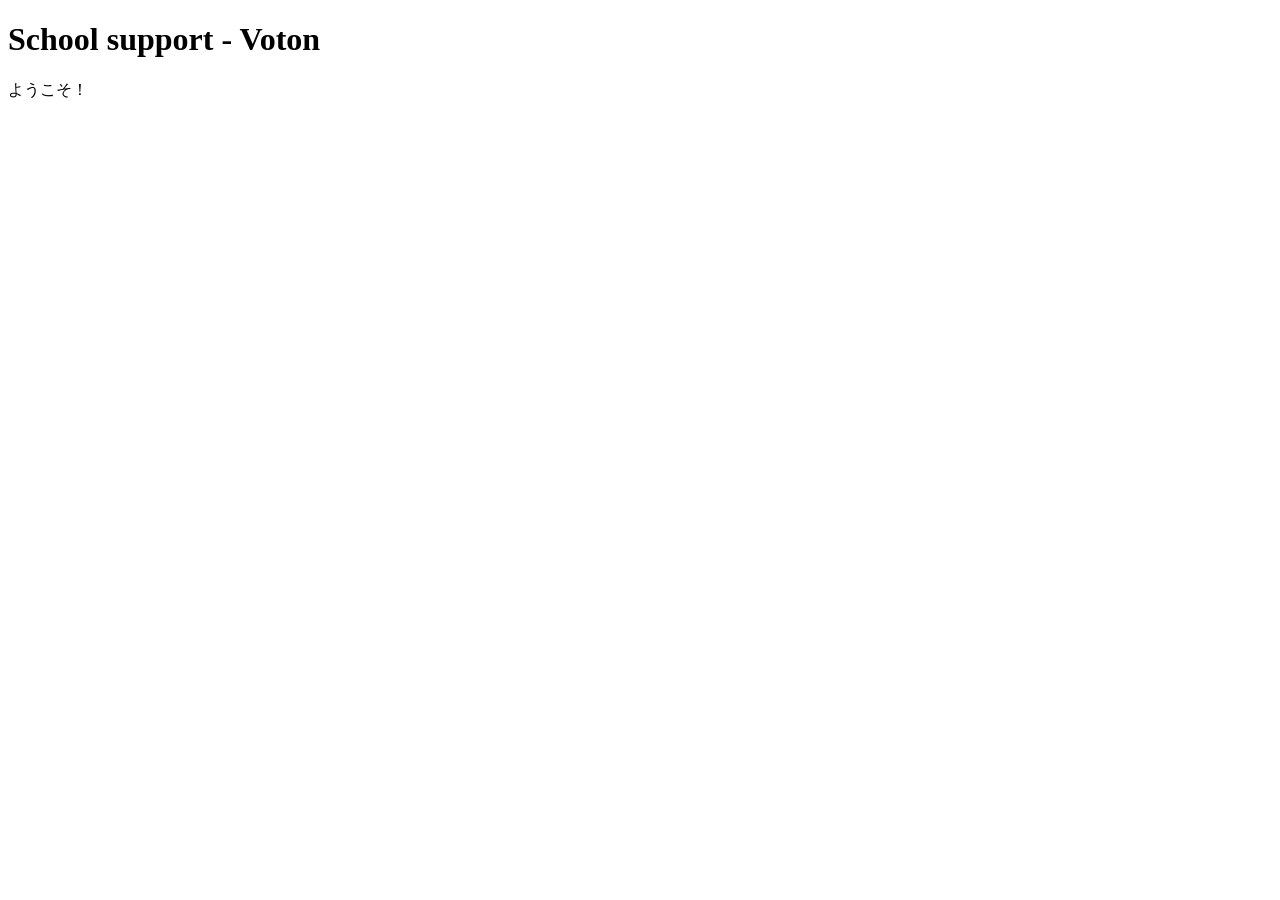
==== index.html @ e5c61abc "update" ====
<!DOCTYPE html>
<html lang="ja">
<head>
    <meta charset="UTF-8">
    <meta name="viewport" content="width=device-width, initial-scale=1.0">
    <title>School support - Voton</title>
</head>
<body>
    <h1>School support - Voton</h1>
    <p>ようこそ！</p>
</body>
</html>
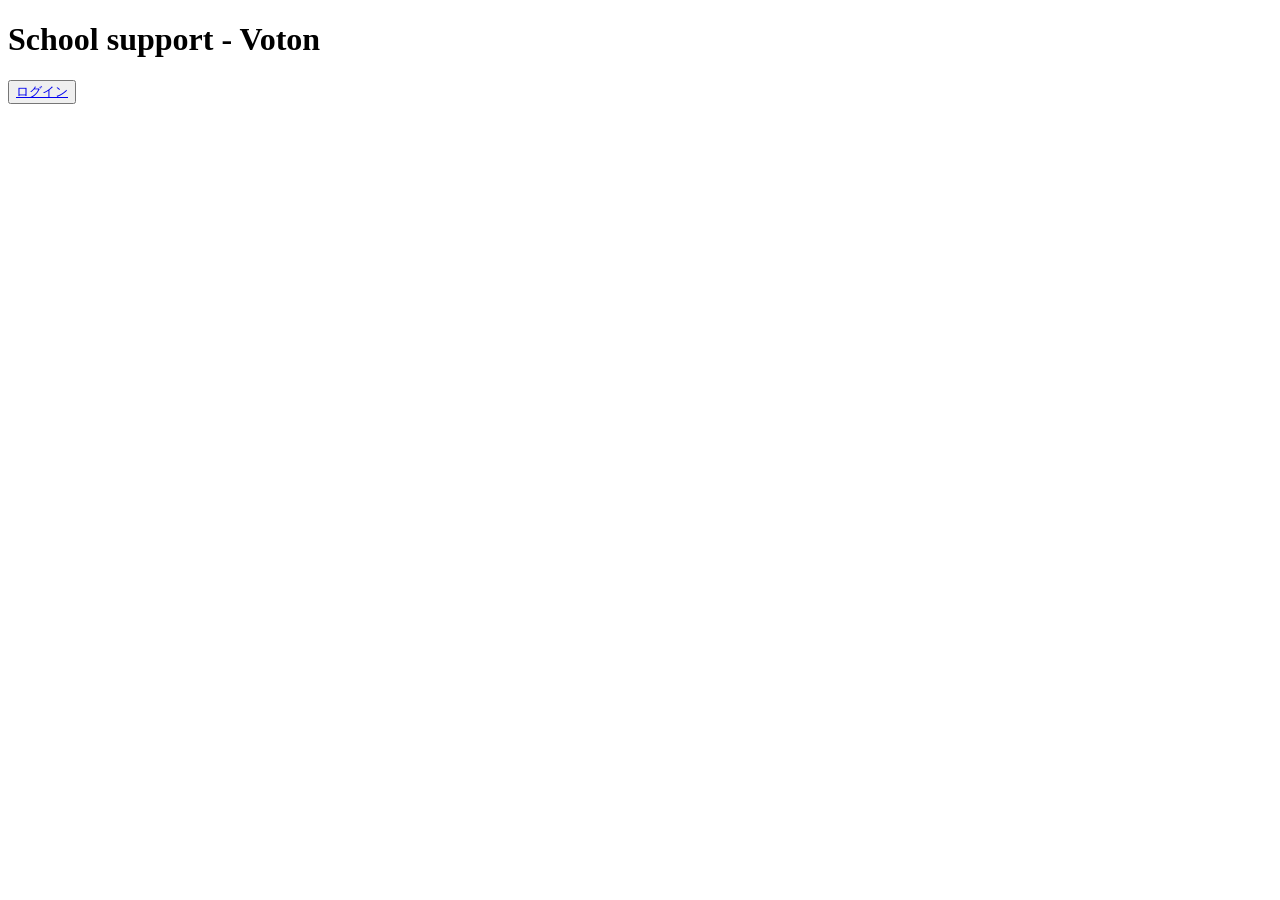
==== commit 433c66a4: "update" ====
--- a/index.html
+++ b/index.html
@@ -7,6 +7,6 @@
 </head>
 <body>
     <h1>School support - Voton</h1>
-    <p>ようこそ！</p>
+    <button><a href="./login">ログイン</a></button>
 </body>
 </html>
